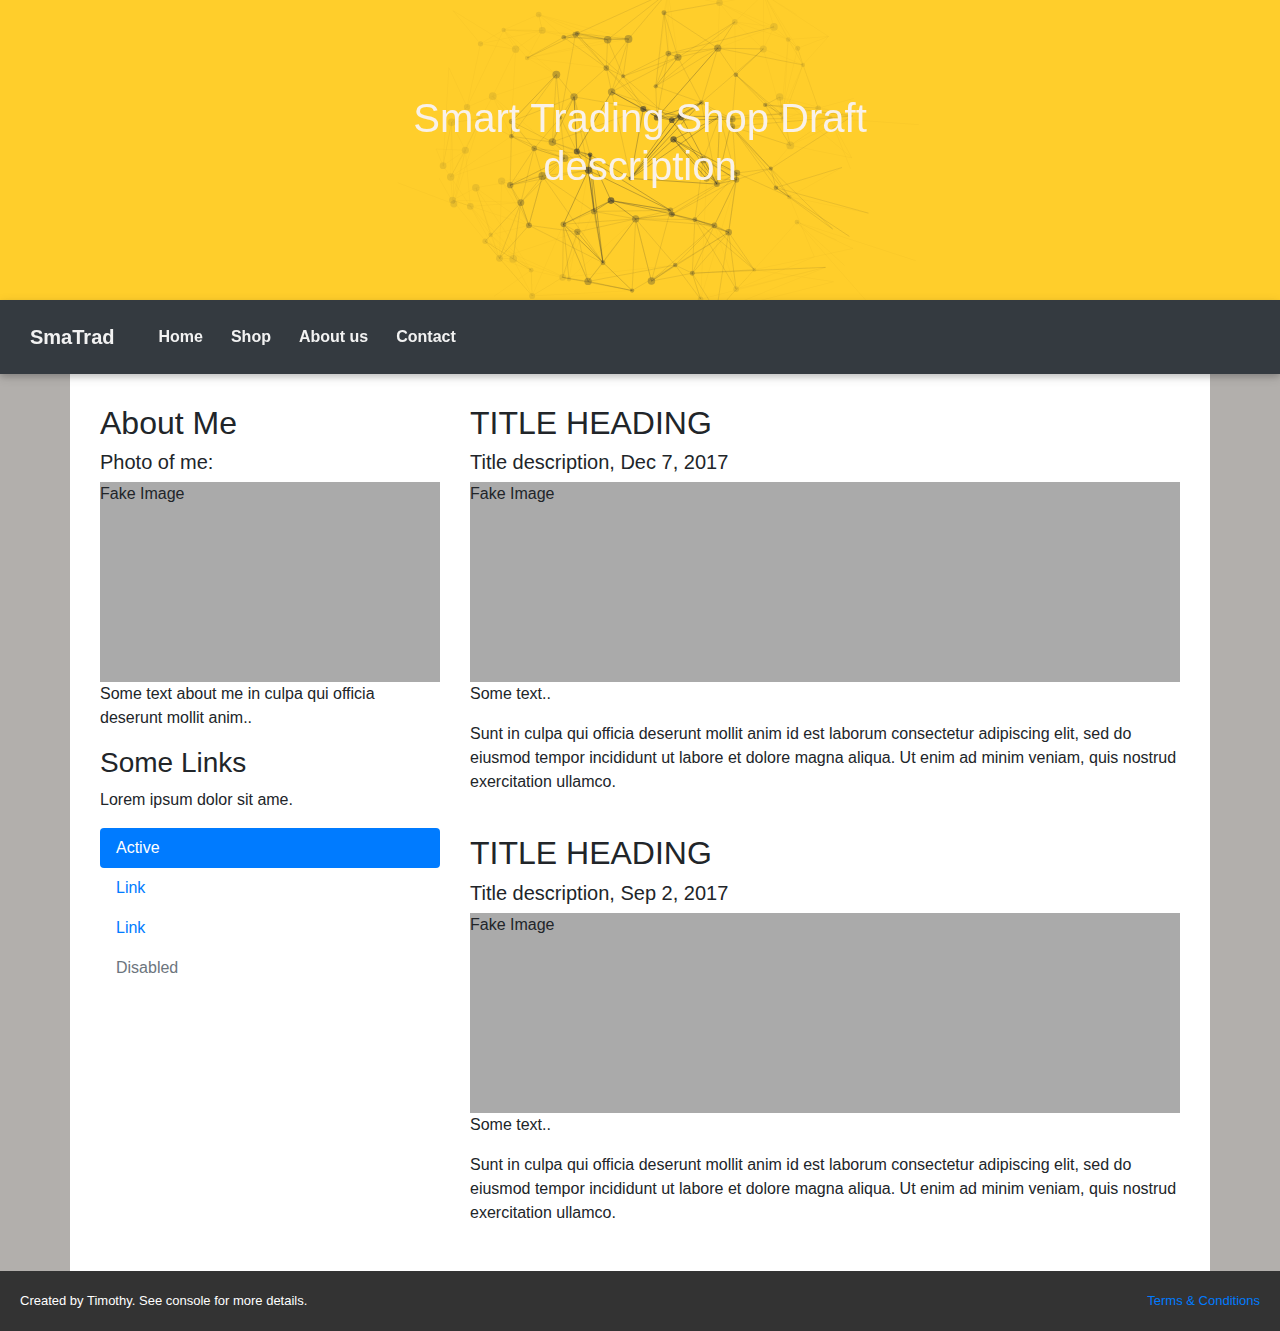
==== FYP draft/index.html @ c3efa7e7 "Add files via upload" ====
<!DOCTYPE html>
<html>
<head>
  <title>Smart Trading Shop Draft</title>
  <meta charset="utf-8">
  <meta name="viewport" content="width=device-width, initial-scale=1">
  <script src="https://ajax.googleapis.com/ajax/libs/jquery/3.3.1/jquery.min.js"></script>
  <script src="https://cdnjs.cloudflare.com/ajax/libs/popper.js/1.14.0/umd/popper.min.js"></script>
  <script src="https://maxcdn.bootstrapcdn.com/bootstrap/4.1.0/js/bootstrap.min.js"></script>
  <link rel="stylesheet" href="https://maxcdn.bootstrapcdn.com/bootstrap/4.1.0/css/bootstrap.min.css">
  <link rel="stylesheet" href="https://fonts.googleapis.com/icon?family=Material+Icons">
  <link rel="stylesheet" href="css/mainpage.css">
  <link rel="stylesheet" href="css/return-to-top.css">
</head>

<body style="background-color: #B2AFAC;">

<a href="javascript:" id="return-to-top"><i class="material-icons" style="font-size: 40px;">keyboard_arrow_up</i></a>
<script src="javascript/return-to-top.js"></script>

<!--
<div class="jumbotron text-center" style="margin-bottom:0; background-color: #FFCE2B">
  <h1>Smart Trading Shop Draft</h1>
  <p>fake description</p> 
</div>
-->
<div id="large-header" class="large-header">
	<canvas id="demo-canvas"></canvas>
	<h1 class="main-title" style="font: #333;">Smart Trading Shop Draft <p><span class="thin">description</span></p></h1>
</div>

<nav class="navbar navbar-expand-sm bg-dark navbar-dark header-shadow" id="navbar_sticky" style="z-index: 2; background-color: #42413D">
  <a class="navbar-brand" href="#">SmaTrad</a>
  <button class="navbar-toggler" type="button" data-toggle="collapse" data-target="#collapsibleNavbar">
    <span class="navbar-toggler-icon"></span>
  </button>
  <div class="collapse navbar-collapse" id="collapsibleNavbar">
    <ul class="navbar-nav">
      <li class="nav-item">
        <a class="nav-link" href="#">Home <span class="sr-only">(current)</span></a>
      </li>
      <li class="nav-item">
        <a class="nav-link" href="#">Shop</a>
      </li>
      <li class="nav-item">
        <a class="nav-link" href="#">About us</a>
      </li>
	  <li class="nav-item">
        <a class="nav-link" href="#">Contact</a>
      </li>	  
    </ul>
  </div>  
</nav>

	<div class="container" style="z-index: 1; background-color: white;">
	  <div class="row">
		<div class="col-sm-4">
		  <h2>About Me</h2>
		  <h5>Photo of me:</h5>
		  <div class="fakeimg">Fake Image</div>
		  <p>Some text about me in culpa qui officia deserunt mollit anim..</p>
		  <h3>Some Links</h3>
		  <p>Lorem ipsum dolor sit ame.</p>
		  <ul class="nav nav-pills flex-column">
			<li class="nav-item">
			  <a class="nav-link active" href="#">Active</a>
			</li>
			<li class="nav-item">
			  <a class="nav-link" href="#">Link</a>
			</li>
			<li class="nav-item">
			  <a class="nav-link" href="#">Link</a>
			</li>
			<li class="nav-item">
			  <a class="nav-link disabled" href="#">Disabled</a>
			</li>
		  </ul>
		  <hr class="d-sm-none">
		</div>
		<div class="col-sm-8">
		  <h2>TITLE HEADING</h2>
		  <h5>Title description, Dec 7, 2017</h5>
		  <div class="fakeimg">Fake Image</div>
		  <p>Some text..</p>
		  <p>Sunt in culpa qui officia deserunt mollit anim id est laborum consectetur adipiscing elit, sed do eiusmod tempor incididunt ut labore et dolore magna aliqua. Ut enim ad minim veniam, quis nostrud exercitation ullamco.</p>
		  <br>
		  <h2>TITLE HEADING</h2>
		  <h5>Title description, Sep 2, 2017</h5>
		  <div class="fakeimg">Fake Image</div>
		  <p>Some text..</p>
		  <p>Sunt in culpa qui officia deserunt mollit anim id est laborum consectetur adipiscing elit, sed do eiusmod tempor incididunt ut labore et dolore magna aliqua. Ut enim ad minim veniam, quis nostrud exercitation ullamco.</p>
		</div>
	  </div>
	</div>

	<div class="footer-style">
	  <footer>
		<div class="footer-content">
			<div style="float: left;">Created by Timothy. See console for more details.</div>
			<a href="" style="float: right;">Terms &amp; Conditions</a>
		</div>
	  </footer>
	</div>

<script src="javascript/stickyheader.js"></script>
<script src="javascript/TweenLite.min.js"></script>
<script src="javascript/EasePack.min.js"></script>
<script src="javascript/rAF.js"></script>
<script src="javascript/header.js"></script>

</body>
</html>
---- FYP draft/css/mainpage.css ----
/* Testing Image Block */
	.fakeimg {
		height: 200px;
		background: #aaa;
	}
	  
	.large-header {
		position: relative;
		width: 100%;
		height: 200px;
		background: #FFCE2B;;
		overflow: hidden;
		background-size: cover;
		background-position: center center;
		z-index: 1;
		margin-bottom:0;
	}

	.thin {
		font-weight: 200;
	}

	.main-title {
		position: absolute;
		margin: 0;
		padding: 0;
		color: #f9f1e9;
		text-align: center;
		top: 50%;
		left: 50%;
		-webkit-transform: translate3d(-50%,-50%,0);
		transform: translate3d(-50%,-50%,0);
	}

  
  

  
/*                                     Stick Navbar and Content                                                          */  
  
	/* Style the navbar */
	#navbar_sticky {
	  overflow: hidden;
	  background-color: #333;
	}

	/* Navbar links */
	#navbar_sticky a {
	  float: left;
	  display: block;
	  color: #f2f2f2;
	  font-weight: bold;
	  text-align: center;
	  padding: 14px;
	  text-decoration: none;
	}
	
	/* Page Active */
	#page-active {
		
	}
	
	/* footer */
	.footer-style {
		margin-bottom:0;
		background-color: #333;
		height: 60px;
		padding: 15px;
		color: white;
	}
	
	.footer-content {
		max-width: 100vw;
		padding: 5px;
		font-size: 13px;
	}
	
	/* Header shadow */
	.header-shadow {
		box-shadow: 0 3px 6px 0 rgba(0,0,0,0.16), 0 3px 11px 0 rgba(0,0,0,0.12);
	}

	/* Page content */
	.container {
	  padding: 30px;
	}

	/* The sticky class is added to the navbar with JS when it reaches its scroll position */
	.sticky {
	  position: fixed;
	  top: 0;
	  width: 100%;
	}

	/* Add some top padding to the page content to prevent sudden quick movement (as the navigation bar gets a new position at the top of the page (position:fixed and top:0) */
	.sticky + .container {
	  padding-top: 105px;
	}
---- FYP draft/css/return-to-top.css ----
#return-to-top {
    position: fixed;
    bottom: 20px;
    right: 20px;
    background: rgb(0, 0, 0);
    background: rgba(0, 0, 0, 0.7);
    width: 50px;
    height: 50px;
    display: block;
    text-decoration: none;
    -webkit-border-radius: 35px;
    -moz-border-radius: 35px;
    border-radius: 35px;
    display: none;
    -webkit-transition: all 0.3s linear;
    -moz-transition: all 0.3s ease;
    -ms-transition: all 0.3s ease;
    -o-transition: all 0.3s ease;
    transition: all 0.3s ease;
	z-index: 1;
}
#return-to-top i {
    color: #fff;
    margin: 0;
    position: relative;
    left: 5px;
    top: 5px;
    font-size: 19px;
    -webkit-transition: all 0.3s ease;
    -moz-transition: all 0.3s ease;
    -ms-transition: all 0.3s ease;
    -o-transition: all 0.3s ease;
    transition: all 0.3s ease;
}
#return-to-top:hover {
    background: rgba(0, 0, 0, 0.9);
}
#return-to-top:hover i {
    color: #fff;
    top: 5px;
}
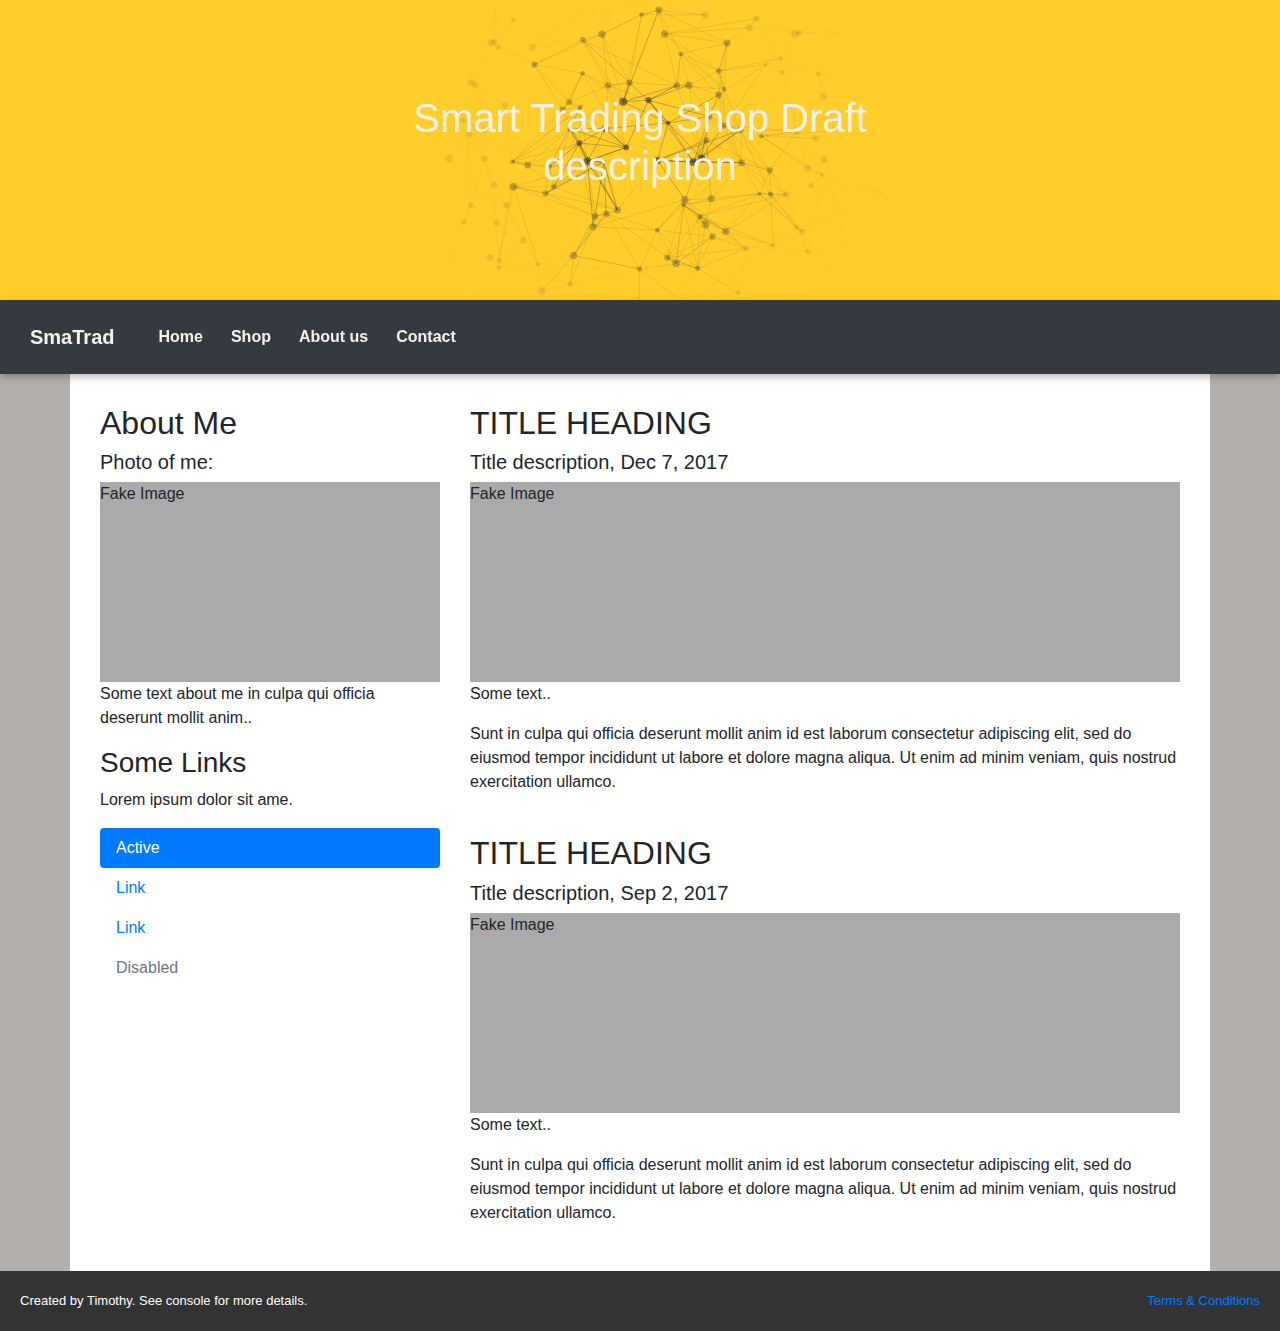
==== commit 0af254f8: "test" ====
--- a/FYP draft/index.html
+++ b/FYP draft/index.html
@@ -11,6 +11,7 @@
   <link rel="stylesheet" href="https://fonts.googleapis.com/icon?family=Material+Icons">
   <link rel="stylesheet" href="css/mainpage.css">
   <link rel="stylesheet" href="css/return-to-top.css">
+	
 </head>
 
 <body style="background-color: #B2AFAC;">
